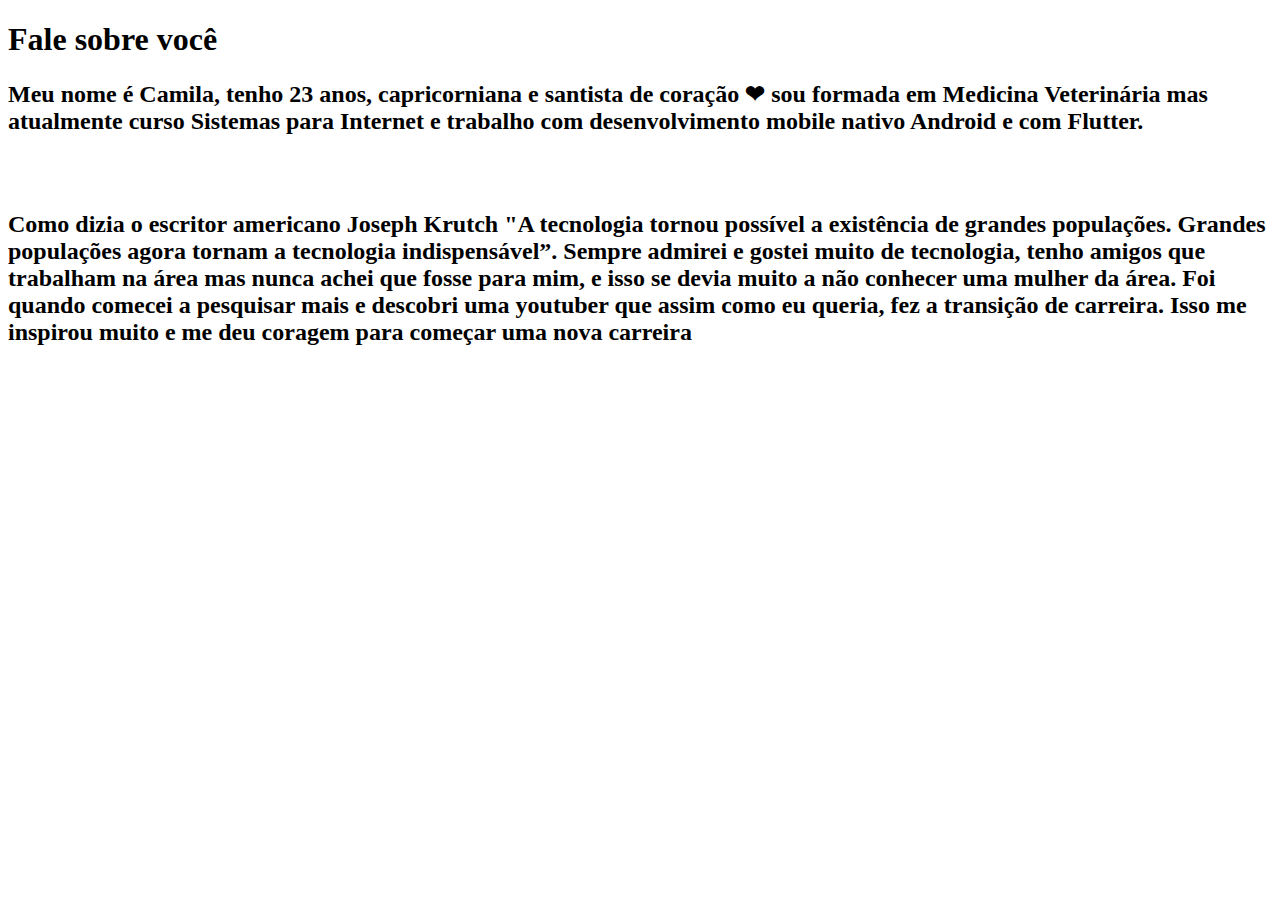
==== index.html @ 920babdb "Add files via upload" ====
<!DOCTYPE html>
<html lang="pt">
<head>
    <meta charset="UTF-8">
    <meta http-equiv="X-UA-Compatible" content="IE=edge">
    <meta name="viewport" content="width=device-width, initial-scale=1.0">
    <title>Camila</title>
</head>
<body>
    <h1>Fale sobre você</h1>
    <h2>Meu nome é Camila, tenho 23 anos, capricorniana e santista de coração &#x2764; sou formada em Medicina Veterinária mas atualmente curso Sistemas para Internet e trabalho com desenvolvimento mobile nativo Android e com Flutter.</h2><br><br>
    <h2>Como dizia o escritor americano Joseph Krutch "A tecnologia tornou possível a existência de grandes populações. Grandes populações agora tornam a tecnologia indispensável”. Sempre admirei e gostei muito de tecnologia, tenho amigos que trabalham na área mas nunca achei que fosse para mim, e isso se devia muito a não conhecer uma mulher da área. Foi quando comecei a pesquisar mais e descobri uma youtuber que assim como eu queria, fez a transição de carreira. Isso me inspirou muito e me deu coragem para começar uma nova carreira</h2>    
</body>
</html>
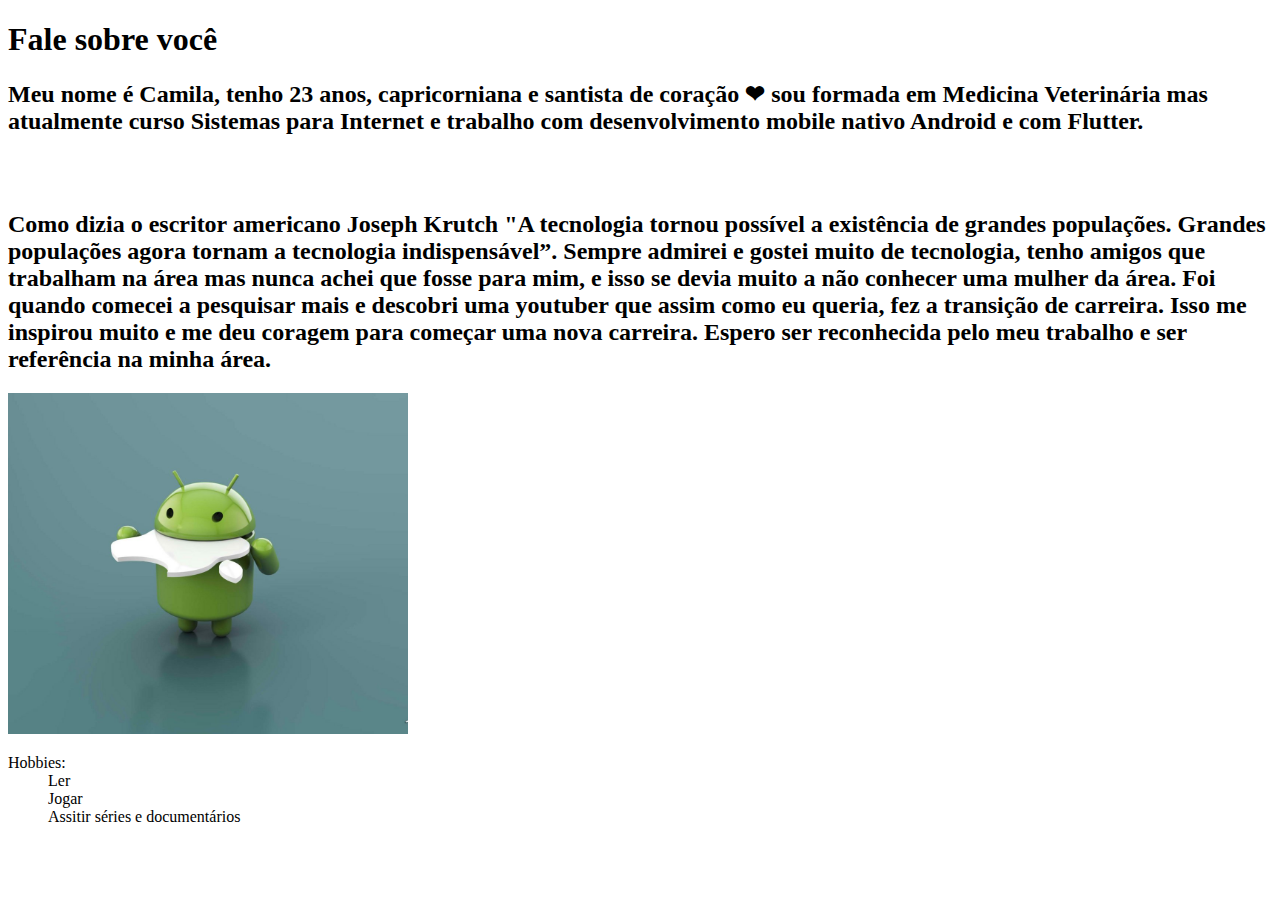
==== commit bfbb79cd: "exercicio01" ====
--- a/index.html
+++ b/index.html
@@ -9,6 +9,13 @@
 <body>
     <h1>Fale sobre você</h1>
     <h2>Meu nome é Camila, tenho 23 anos, capricorniana e santista de coração &#x2764; sou formada em Medicina Veterinária mas atualmente curso Sistemas para Internet e trabalho com desenvolvimento mobile nativo Android e com Flutter.</h2><br><br>
-    <h2>Como dizia o escritor americano Joseph Krutch "A tecnologia tornou possível a existência de grandes populações. Grandes populações agora tornam a tecnologia indispensável”. Sempre admirei e gostei muito de tecnologia, tenho amigos que trabalham na área mas nunca achei que fosse para mim, e isso se devia muito a não conhecer uma mulher da área. Foi quando comecei a pesquisar mais e descobri uma youtuber que assim como eu queria, fez a transição de carreira. Isso me inspirou muito e me deu coragem para começar uma nova carreira</h2>    
+    <h2>Como dizia o escritor americano Joseph Krutch "A tecnologia tornou possível a existência de grandes populações. Grandes populações agora tornam a tecnologia indispensável”. Sempre admirei e gostei muito de tecnologia, tenho amigos que trabalham na área mas nunca achei que fosse para mim, e isso se devia muito a não conhecer uma mulher da área. Foi quando comecei a pesquisar mais e descobri uma youtuber que assim como eu queria, fez a transição de carreira. Isso me inspirou muito e me deu coragem para começar uma nova carreira. Espero ser reconhecida pelo meu trabalho e ser referência na minha área.</h2> 
+    <img src="android.jpg" width="400" height="341">    
+    <dl>
+        <dt>Hobbies:</dt>
+        <dd>Ler</dd>
+        <dd>Jogar</dd>
+        <dd>Assitir séries e documentários</dd>
+    </dl>
 </body>
 </html>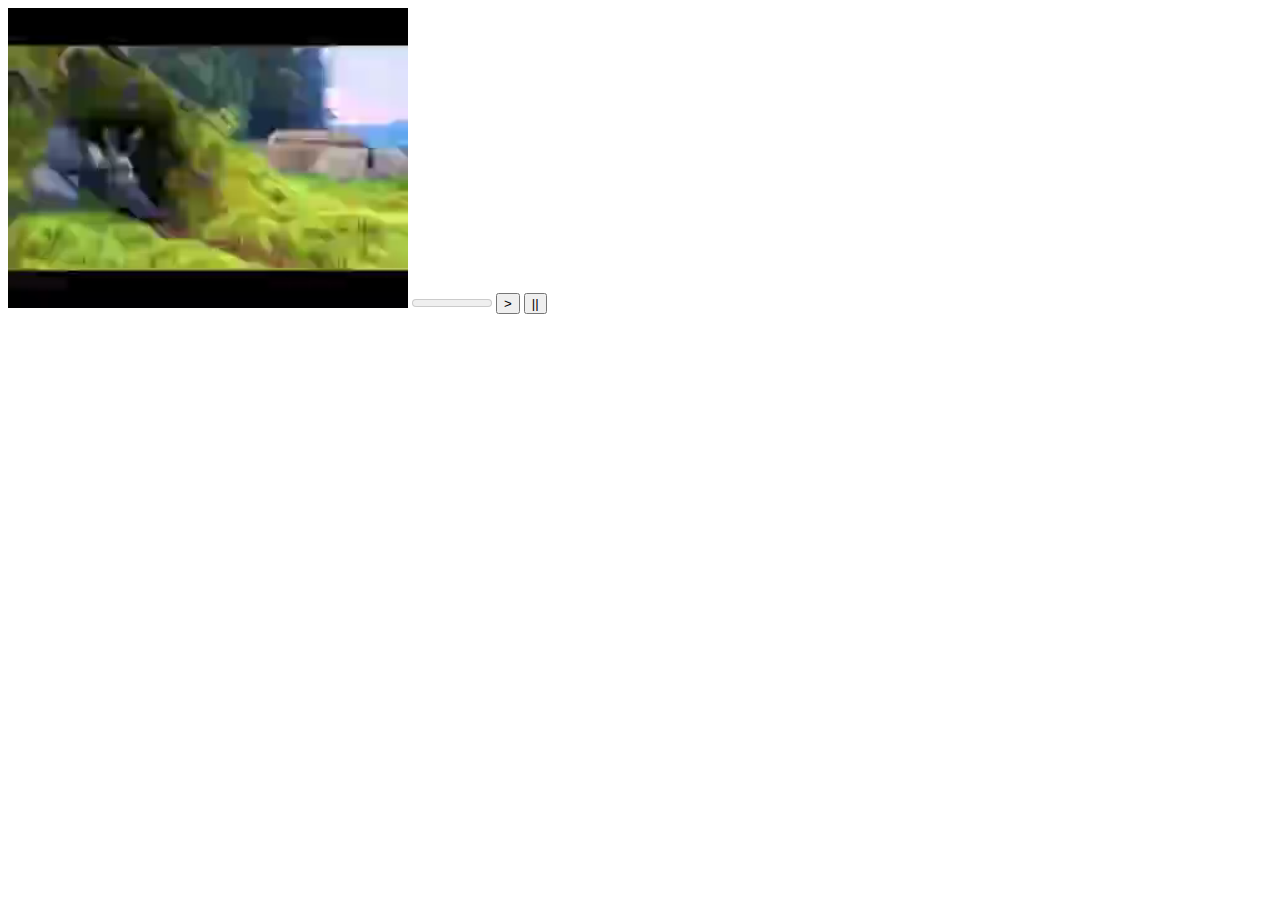
==== commit 0ae971a4: "ADO1" ====
--- a/index.html
+++ b/index.html
@@ -1,21 +1,21 @@
 <!DOCTYPE html>
-<html lang="pt">
+<html lang="pt-br">
 <head>
     <meta charset="UTF-8">
     <meta http-equiv="X-UA-Compatible" content="IE=edge">
     <meta name="viewport" content="width=device-width, initial-scale=1.0">
-    <title>Camila</title>
+    <title>Exercício 01</title>
+    <style>
+        .video{
+            width: 400px;
+        }
+    </style>
 </head>
 <body>
-    <h1>Fale sobre você</h1>
-    <h2>Meu nome é Camila, tenho 23 anos, capricorniana e santista de coração &#x2764; sou formada em Medicina Veterinária mas atualmente curso Sistemas para Internet e trabalho com desenvolvimento mobile nativo Android e com Flutter.</h2><br><br>
-    <h2>Como dizia o escritor americano Joseph Krutch "A tecnologia tornou possível a existência de grandes populações. Grandes populações agora tornam a tecnologia indispensável”. Sempre admirei e gostei muito de tecnologia, tenho amigos que trabalham na área mas nunca achei que fosse para mim, e isso se devia muito a não conhecer uma mulher da área. Foi quando comecei a pesquisar mais e descobri uma youtuber que assim como eu queria, fez a transição de carreira. Isso me inspirou muito e me deu coragem para começar uma nova carreira. Espero ser reconhecida pelo meu trabalho e ser referência na minha área.</h2> 
-    <img src="android.jpg" width="400" height="341">    
-    <dl>
-        <dt>Hobbies:</dt>
-        <dd>Ler</dd>
-        <dd>Jogar</dd>
-        <dd>Assitir séries e documentários</dd>
-    </dl>
+    <video class="video" src="video.mp4" id="video"></video>
+    <meter min="1" max="30" id="meter"></meter>
+    <button onclick="document.getElementById('video').play()">></button>
+    <button onclick="document.getElementById('video').pause()">||</button>
+    <script src="funcoes.js"></script>
 </body>
 </html>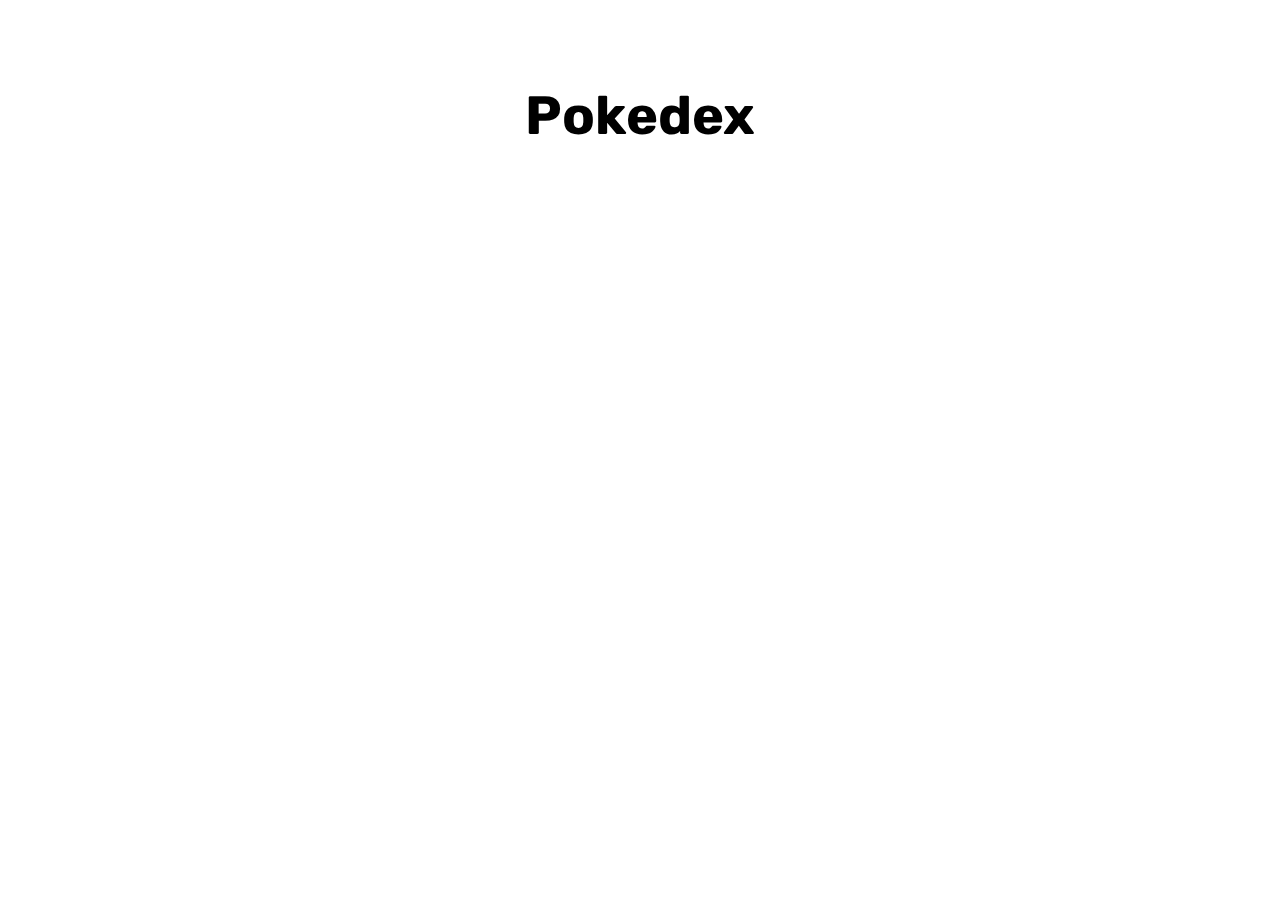
==== commit 2a9da098: "ado3" ====
--- a/index.html
+++ b/index.html
@@ -1,21 +1,18 @@
-<!DOCTYPE html>
-<html lang="pt-br">
-<head>
-    <meta charset="UTF-8">
-    <meta http-equiv="X-UA-Compatible" content="IE=edge">
-    <meta name="viewport" content="width=device-width, initial-scale=1.0">
-    <title>Exercício 01</title>
-    <style>
-        .video{
-            width: 400px;
-        }
-    </style>
-</head>
-<body>
-    <video class="video" src="video.mp4" id="video"></video>
-    <meter min="1" max="30" id="meter"></meter>
-    <button onclick="document.getElementById('video').play()">></button>
-    <button onclick="document.getElementById('video').pause()">||</button>
-    <script src="funcoes.js"></script>
-</body>
+<!DOCTYPE html>
+<html lang="pt-br">
+<head>
+  <meta charset="UTF-8">
+  <title>PokeDex</title>
+  <link rel="stylesheet" href="style.css" />
+  <link href="https://fonts.googleapis.com/css?family=Rubik&display=swap" rel="stylesheet" />
+</head>
+<body>
+
+  <div class="container">
+    <h1>Pokedex</h1>
+    <ul data-js="pokedex" class="pokedex"></ul>
+  </div>
+  
+  <script src="app.js"></script>
+</body>
 </html>--- a/style.css
+++ b/style.css
@@ -0,0 +1,50 @@
+body {
+	font-family: rubik;
+}
+
+.container {
+	padding: 40px;
+	margin: 0 auto;
+}
+
+h1 {
+	text-align: center;
+	font-size: 54px;
+}
+
+.pokedex {
+	display: grid;
+	grid-template-columns: repeat(auto-fit, minmax(320px, 1fr));
+	grid-gap: 20px;
+	padding-inline-start: 0;
+}
+
+.card {
+	list-style: none;
+	padding: 40px;
+	color: #222;
+	text-align: center;
+	border-radius: 20px;
+	position: relative;
+}
+
+.card-title {
+	text-transform: capitalize;
+	margin-bottom: 0px;
+	font-size: 32px;
+	font-weight: normal;
+	position: relative;
+	z-index: 2;
+}
+
+.card-subtitle {
+	margin-top: 5px;
+	color: #666;
+	font-weight: lighter;
+	position: relative;
+}
+
+.card-image {
+	height: 180px;
+	position: relative;
+}